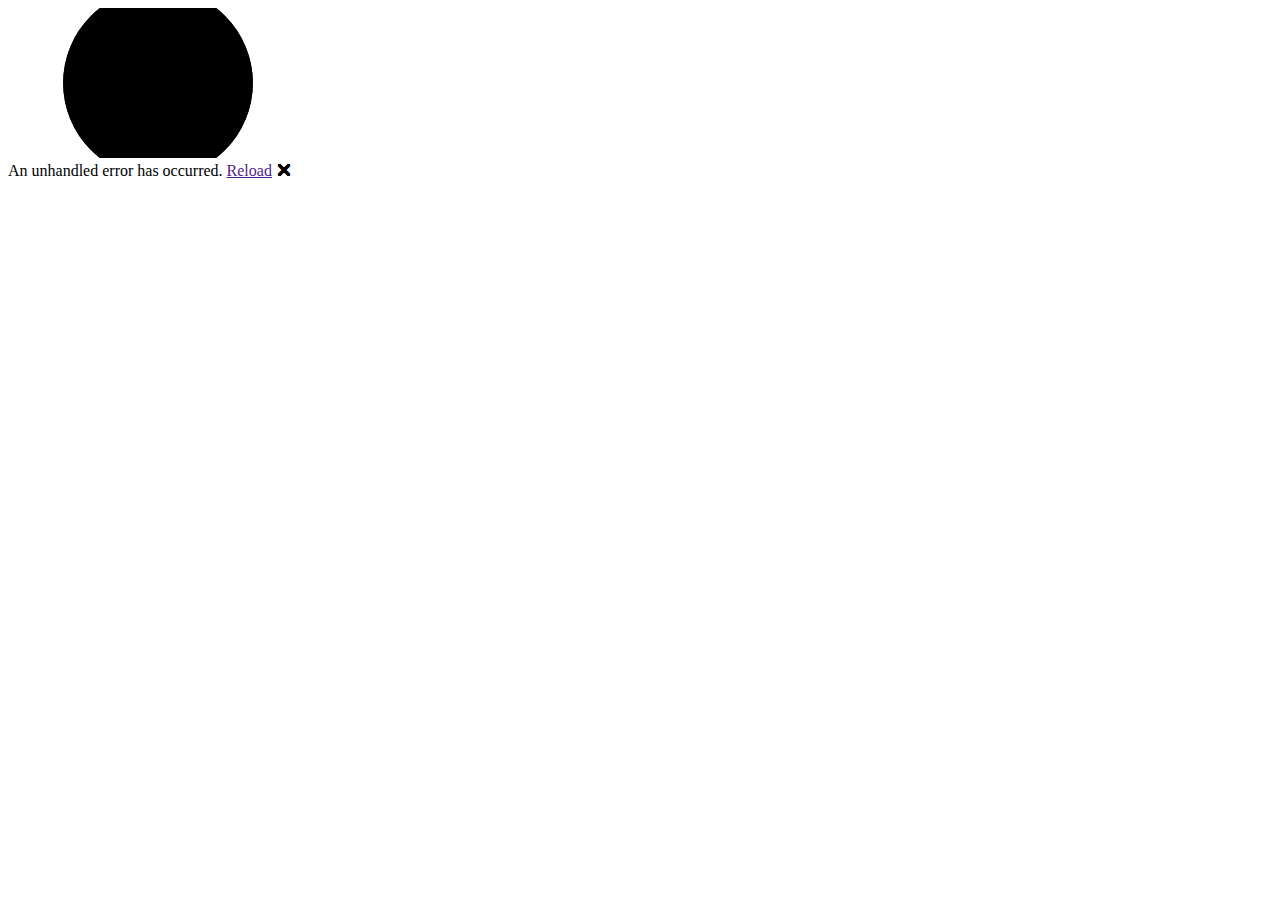
==== SpawnDev.BlazorJS.WebTorrents.Demo/wwwroot/index.html @ ecd2c39d "Add project files." ====
<!DOCTYPE html>
<html lang="en">

<head>
    <meta charset="utf-8" />
    <meta name="viewport" content="width=device-width, initial-scale=1.0, maximum-scale=1.0, user-scalable=no" />
    <title>SpawnDev.BlazorJS.WebTorrents.Demo</title>
    <base href="/" />
    <link href="css/bootstrap/bootstrap.min.css" rel="stylesheet" />
    <link href="css/app.css" rel="stylesheet" />
    <link rel="icon" type="image/png" href="favicon.png" />
    <link href="SpawnDev.BlazorJS.WebTorrents.Demo.styles.css" rel="stylesheet" />
</head>

<body>
    <div id="app">
        <svg class="loading-progress">
            <circle r="40%" cx="50%" cy="50%" />
            <circle r="40%" cx="50%" cy="50%" />
        </svg>
        <div class="loading-progress-text"></div>
    </div>

    <div id="blazor-error-ui">
        An unhandled error has occurred.
        <a href="" class="reload">Reload</a>
        <a class="dismiss">🗙</a>
    </div>
    <script src="_framework/blazor.webassembly.js"></script>
    <script>navigator.serviceWorker.register('service-worker.js');</script>
</body>

</html>
---- SpawnDev.BlazorJS.WebTorrents.Demo/wwwroot/css/app.css ----
@import url('open-iconic/font/css/open-iconic-bootstrap.min.css');

html, body {
    font-family: 'Helvetica Neue', Helvetica, Arial, sans-serif;
}

h1:focus {
    outline: none;
}

a, .btn-link {
    color: #0071c1;
}

.btn-primary {
    color: #fff;
    background-color: #1b6ec2;
    border-color: #1861ac;
}

.btn:focus, .btn:active:focus, .btn-link.nav-link:focus, .form-control:focus, .form-check-input:focus {
  box-shadow: 0 0 0 0.1rem white, 0 0 0 0.25rem #258cfb;
}

.content {
    padding-top: 1.1rem;
}

.valid.modified:not([type=checkbox]) {
    outline: 1px solid #26b050;
}

.invalid {
    outline: 1px solid red;
}

.validation-message {
    color: red;
}

#blazor-error-ui {
    background: lightyellow;
    bottom: 0;
    box-shadow: 0 -1px 2px rgba(0, 0, 0, 0.2);
    display: none;
    left: 0;
    padding: 0.6rem 1.25rem 0.7rem 1.25rem;
    position: fixed;
    width: 100%;
    z-index: 1000;
}

    #blazor-error-ui .dismiss {
        cursor: pointer;
        position: absolute;
        right: 0.75rem;
        top: 0.5rem;
    }

.blazor-error-boundary {
    background: url([data-uri]) no-repeat 1rem/1.8rem, #b32121;
    padding: 1rem 1rem 1rem 3.7rem;
    color: white;
}

    .blazor-error-boundary::after {
        content: "An error has occurred."
    }

.loading-progress {
    position: relative;
    display: block;
    width: 8rem;
    height: 8rem;
    margin: 20vh auto 1rem auto;
}

    .loading-progress circle {
        fill: none;
        stroke: #e0e0e0;
        stroke-width: 0.6rem;
        transform-origin: 50% 50%;
        transform: rotate(-90deg);
    }

        .loading-progress circle:last-child {
            stroke: #1b6ec2;
            stroke-dasharray: calc(3.141 * var(--blazor-load-percentage, 0%) * 0.8), 500%;
            transition: stroke-dasharray 0.05s ease-in-out;
        }

.loading-progress-text {
    position: absolute;
    text-align: center;
    font-weight: bold;
    inset: calc(20vh + 3.25rem) 0 auto 0.2rem;
}

    .loading-progress-text:after {
        content: var(--blazor-load-percentage-text, "Loading");
    }
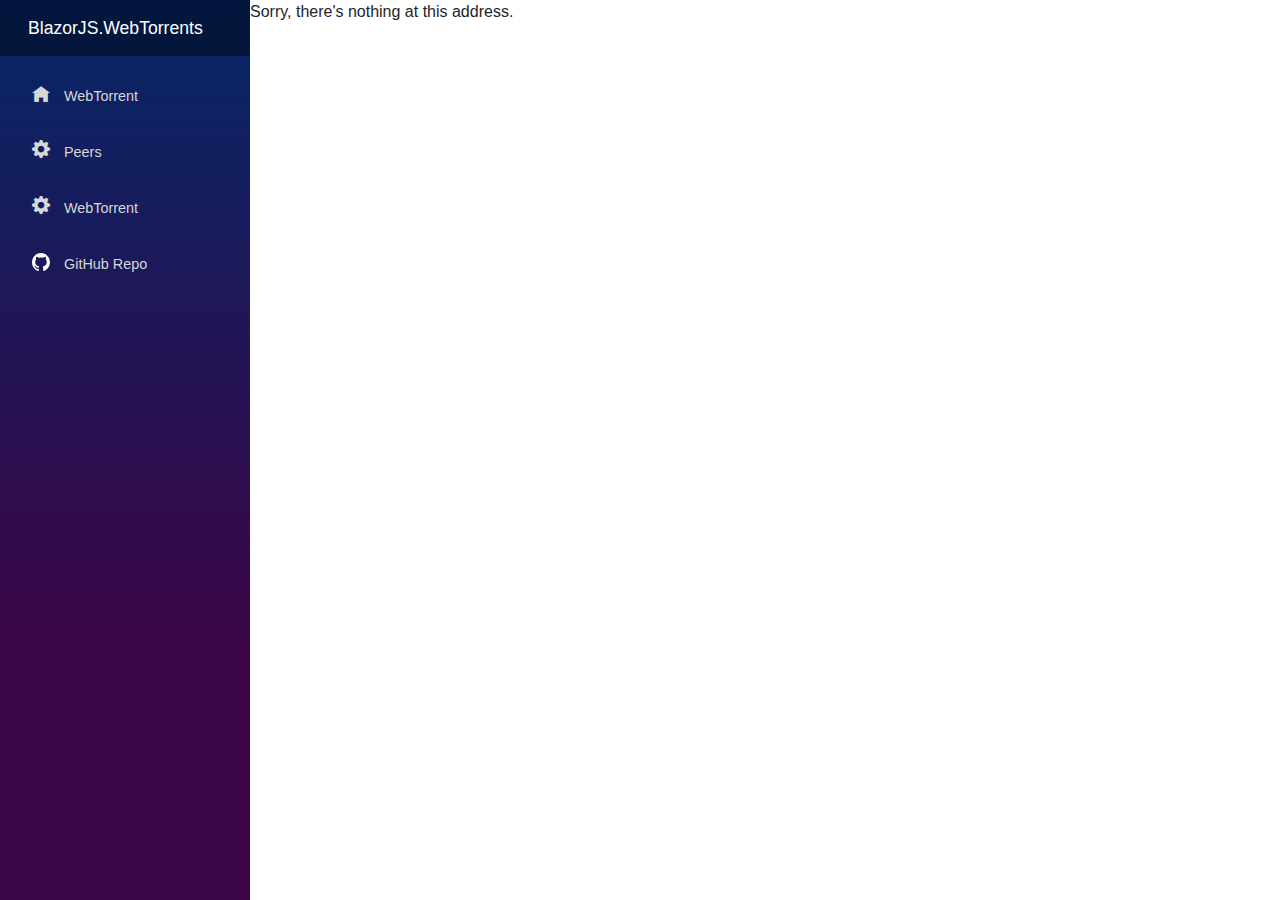
==== commit 1966db68: "Demo update. WIP." ====
--- a/SpawnDev.BlazorJS.WebTorrents.Demo/wwwroot/index.html
+++ b/SpawnDev.BlazorJS.WebTorrents.Demo/wwwroot/index.html
@@ -6,10 +6,13 @@
     <meta name="viewport" content="width=device-width, initial-scale=1.0, maximum-scale=1.0, user-scalable=no" />
     <title>SpawnDev.BlazorJS.WebTorrents.Demo</title>
     <base href="/" />
-    <link href="css/bootstrap/bootstrap.min.css" rel="stylesheet" />
-    <link href="css/app.css" rel="stylesheet" />
     <link rel="icon" type="image/png" href="favicon.png" />
-    <link href="SpawnDev.BlazorJS.WebTorrents.Demo.styles.css" rel="stylesheet" />
+    <link rel="stylesheet" href="css/bootstrap/bootstrap.min.css" />
+    <!-- Radzen CSS -->
+    <link rel="stylesheet" href="_content/Radzen.Blazor/css/material-dark-base.css" id="radzen-theme-link" />
+    <link rel="stylesheet" href="css/app.css" />
+    <link rel="stylesheet" href="SpawnDev.BlazorJS.WebTorrents.Demo.styles.css" />
+
 </head>
 
 <body>
@@ -26,6 +29,8 @@
         <a href="" class="reload">Reload</a>
         <a class="dismiss">🗙</a>
     </div>
+    <!-- Radzen JS -->
+    <script src="_content/Radzen.Blazor/Radzen.Blazor.js?v=@(typeof(Radzen.Colors).Assembly.GetName().Version)"></script>
     <script src="_framework/blazor.webassembly.js"></script>
     <script>navigator.serviceWorker.register('service-worker.js');</script>
 </body>
--- a/SpawnDev.BlazorJS.WebTorrents.Demo/wwwroot/css/app.css
+++ b/SpawnDev.BlazorJS.WebTorrents.Demo/wwwroot/css/app.css
@@ -2,6 +2,8 @@
 
 html, body {
     font-family: 'Helvetica Neue', Helvetica, Arial, sans-serif;
+    color: #fdfdfd;
+    background-color: #020202;
 }
 
 h1:focus {
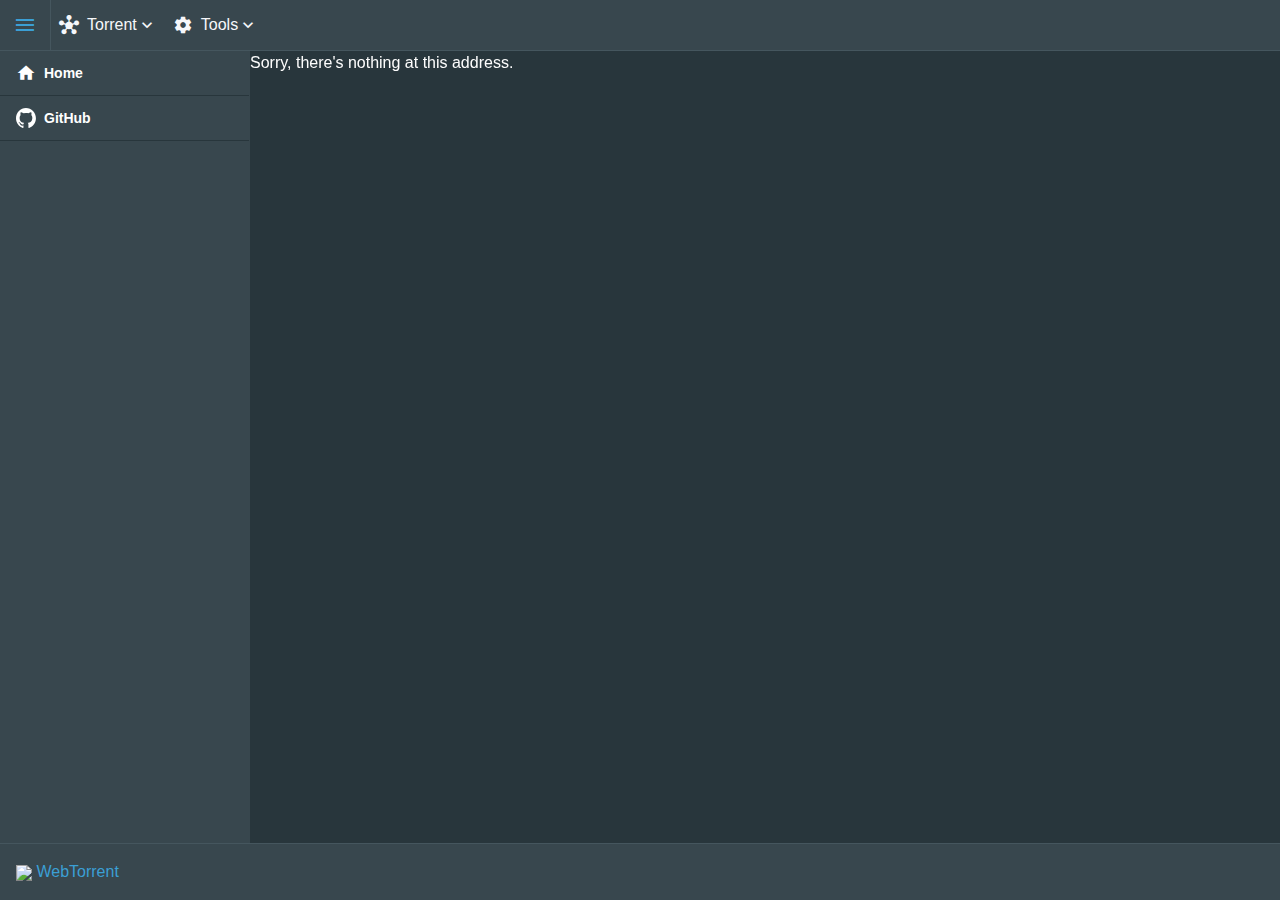
==== commit b3d71034: "Spec and demo update. WIP" ====
--- a/SpawnDev.BlazorJS.WebTorrents.Demo/wwwroot/index.html
+++ b/SpawnDev.BlazorJS.WebTorrents.Demo/wwwroot/index.html
@@ -9,7 +9,8 @@
     <link rel="icon" type="image/png" href="favicon.png" />
     <link rel="stylesheet" href="css/bootstrap/bootstrap.min.css" />
     <!-- Radzen CSS -->
-    <link rel="stylesheet" href="_content/Radzen.Blazor/css/material-dark-base.css" id="radzen-theme-link" />
+    <link rel="stylesheet" href="_content/Radzen.Blazor/css/dark-base.css" id="radzen-theme-link" />
+    <link rel="stylesheet" href="css/dark-base.custom.css" />
     <link rel="stylesheet" href="css/app.css" />
     <link rel="stylesheet" href="SpawnDev.BlazorJS.WebTorrents.Demo.styles.css" />
 
--- a/SpawnDev.BlazorJS.WebTorrents.Demo/wwwroot/css/dark-base.custom.css
+++ b/SpawnDev.BlazorJS.WebTorrents.Demo/wwwroot/css/dark-base.custom.css
@@ -0,0 +1,107 @@
+﻿:root {
+    --rz-white: #ffffff;
+    --rz-black: #000000;
+    --rz-base-50: #e0e0e0;
+    --rz-base-100: #a0a0a0;
+    --rz-base-200: #6c6c6c;
+    --rz-base-300: #545454;
+    --rz-base-400: #383838;
+    --rz-base-500: #333333;
+    --rz-base-600: #2e2e2e;
+    --rz-base-700: #252525;
+    --rz-base-800: #1e1e1e;
+    --rz-base-900: #121212;
+    --rz-primary: #ff6d41;
+    --rz-primary-light: #ff7f58;
+    --rz-primary-lighter: rgba(255, 109, 65, 0.16);
+    --rz-primary-dark: #eb643c;
+    --rz-primary-darker: #bf5231;
+    --rz-secondary: #3b9fd5;
+    --rz-secondary-light: #53abda;
+    --rz-secondary-lighter: rgba(59, 159, 213, 0.2);
+    --rz-secondary-dark: #3692c4;
+    --rz-secondary-darker: #2c77a0;
+    --rz-info: #2cc8c8;
+    --rz-info-light: #4ed1d1;
+    --rz-info-lighter: rgba(44, 200, 200, 0.2);
+    --rz-info-dark: #25a8a8;
+    --rz-info-darker: #219696;
+    --rz-success: #5dbf74;
+    --rz-success-light: #77c98a;
+    --rz-success-lighter: rgba(93, 191, 116, 0.16);
+    --rz-success-dark: #4ea061;
+    --rz-success-darker: #468f57;
+    --rz-warning: #fac152;
+    --rz-warning-light: #fbcb6e;
+    --rz-warning-lighter: rgba(250, 193, 82, 0.2);
+    --rz-warning-dark: #d2a245;
+    --rz-warning-darker: #bc913e;
+    --rz-danger: #f9777f;
+    --rz-danger-light: #fa8d93;
+    --rz-danger-lighter: rgba(249, 119, 127, 0.2);
+    --rz-danger-dark: #d1646b;
+    --rz-danger-darker: #bb595f;
+    --rz-on-primary: #ffffff;
+    --rz-on-primary-light: #ffffff;
+    --rz-on-primary-lighter: #ff6d41;
+    --rz-on-primary-dark: #ffffff;
+    --rz-on-primary-darker: #ffffff;
+    --rz-on-secondary: #ffffff;
+    --rz-on-secondary-light: #ffffff;
+    --rz-on-secondary-lighter: #3b9fd5;
+    --rz-on-secondary-dark: #ffffff;
+    --rz-on-secondary-darker: #ffffff;
+    --rz-on-info: #ffffff;
+    --rz-on-info-light: #ffffff;
+    --rz-on-info-lighter: #2cc8c8;
+    --rz-on-info-dark: #ffffff;
+    --rz-on-info-darker: #ffffff;
+    --rz-on-success: #ffffff;
+    --rz-on-success-light: #ffffff;
+    --rz-on-success-lighter: #5dbf74;
+    --rz-on-success-dark: #ffffff;
+    --rz-on-success-darker: #ffffff;
+    --rz-on-warning: #ffffff;
+    --rz-on-warning-light: #ffffff;
+    --rz-on-warning-lighter: #fac152;
+    --rz-on-warning-dark: #ffffff;
+    --rz-on-warning-darker: #ffffff;
+    --rz-on-danger: #ffffff;
+    --rz-on-danger-light: #ffffff;
+    --rz-on-danger-lighter: #f9777f;
+    --rz-on-danger-dark: #ffffff;
+    --rz-on-danger-darker: #ffffff;
+    --rz-series-1: #376df5;
+    --rz-series-2: #64dfdf;
+    --rz-series-3: #f68769;
+    --rz-series-4: #c161e2;
+    --rz-series-5: #fdd07a;
+    --rz-series-6: #f8629b;
+    --rz-series-7: #74d062;
+    --rz-series-8: #84a7ff;
+    --rz-series-9: #4d99f9;
+    --rz-series-10: #8cecec;
+    --rz-series-11: #fab793;
+    --rz-series-12: #da88ee;
+    --rz-series-13: #fee3ab;
+    --rz-series-14: #fb89c3;
+    --rz-series-15: #a2e389;
+    --rz-series-16: #b5caff;
+    --rz-series-17: #1750f3;
+    --rz-series-18: #46d7d7;
+    --rz-series-19: #f46e4c;
+    --rz-series-20: #b343db;
+    --rz-series-21: #fdc55f;
+    --rz-series-22: #f64485;
+    --rz-series-23: #58c544;
+    --rz-series-24: #6a93ff;
+}
+
+:root {
+    --rz-text-title-color: var(--rz-base-50);
+    --rz-text-color: var(--rz-base-100);
+    --rz-text-secondary-color: var(--rz-base-300);
+    --rz-text-tertiary-color: var(--rz-base-400);
+    --rz-text-disabled-color: var(--rz-base-600);
+    --rz-text-contrast-color: var(--rz-white);
+}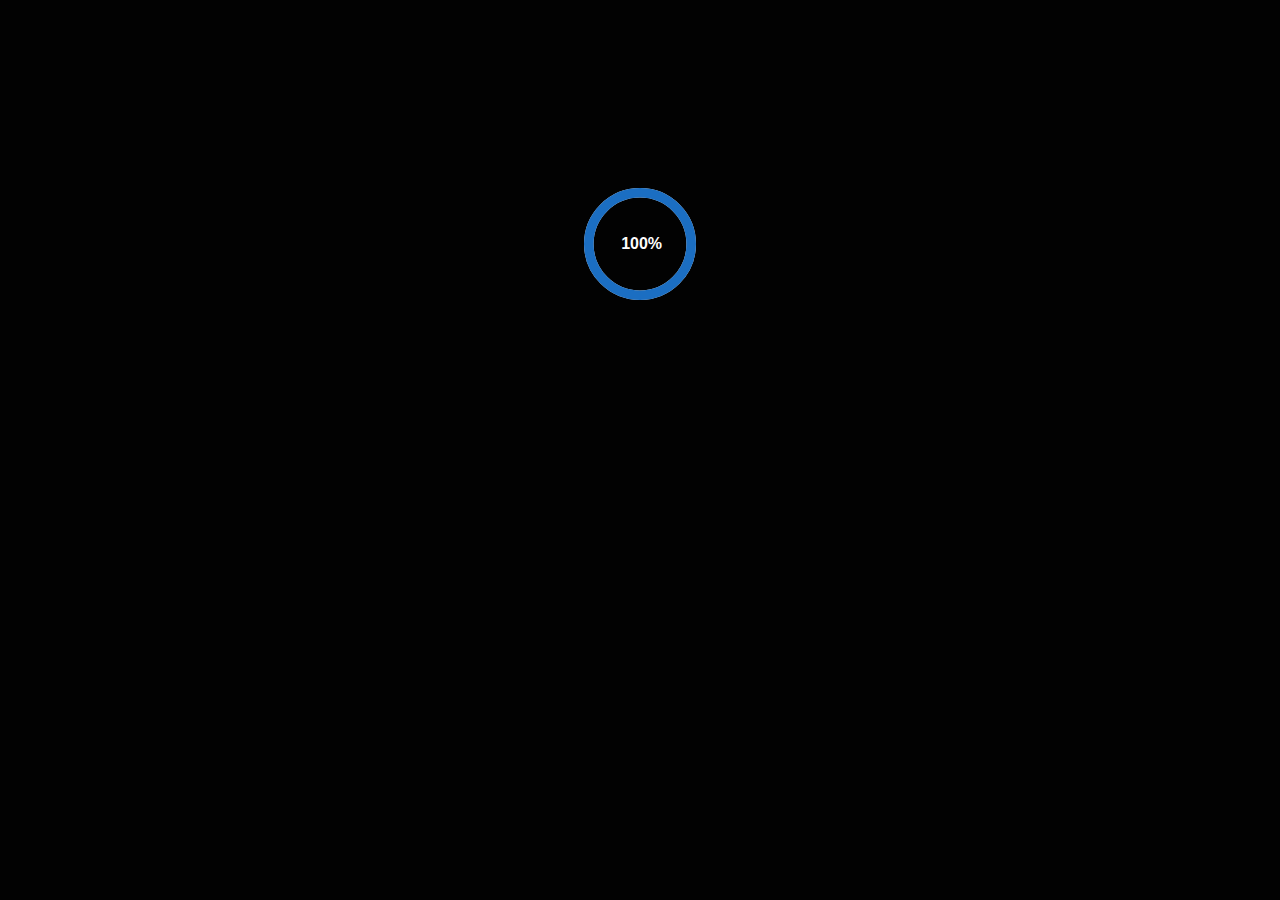
==== commit 21e127f9: "Demo update" ====
--- a/SpawnDev.BlazorJS.WebTorrents.Demo/wwwroot/index.html
+++ b/SpawnDev.BlazorJS.WebTorrents.Demo/wwwroot/index.html
@@ -9,8 +9,8 @@
     <link rel="icon" type="image/png" href="favicon.png" />
     <link rel="stylesheet" href="css/bootstrap/bootstrap.min.css" />
     <!-- Radzen CSS -->
-    <link rel="stylesheet" href="_content/Radzen.Blazor/css/dark-base.css" id="radzen-theme-link" />
-    <link rel="stylesheet" href="css/dark-base.custom.css" />
+    <link rel="stylesheet" href="_content/Radzen.Blazor/css/material-dark.css" id="radzen-theme-link" />
+    <!--<link rel="stylesheet" href="css/dark-base.custom.css" />-->
     <link rel="stylesheet" href="css/app.css" />
     <link rel="stylesheet" href="SpawnDev.BlazorJS.WebTorrents.Demo.styles.css" />
 
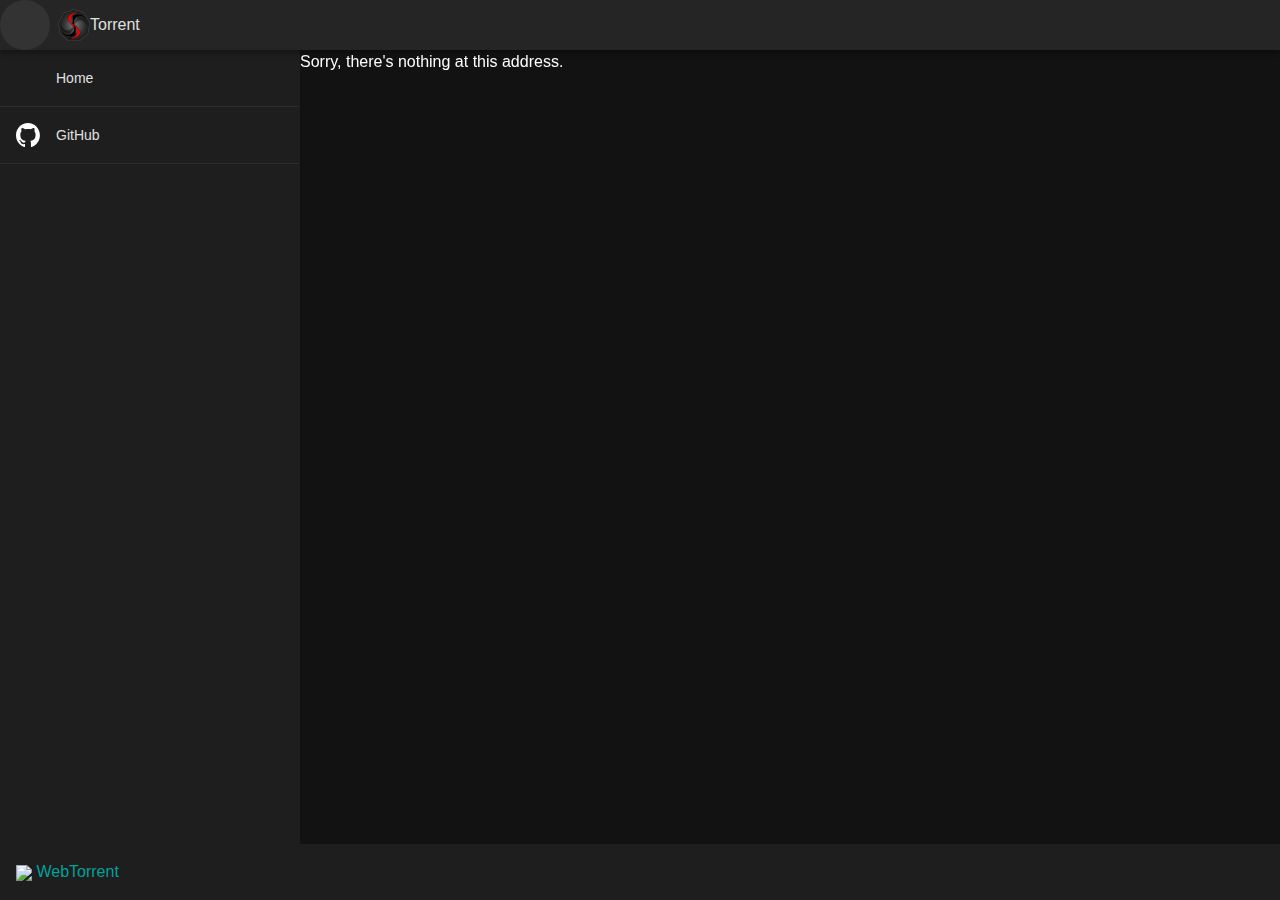
==== commit 8359f230: "FetchStats added. Made Added Torrent.Ratio nullable check" ====
--- a/SpawnDev.BlazorJS.WebTorrents.Demo/wwwroot/index.html
+++ b/SpawnDev.BlazorJS.WebTorrents.Demo/wwwroot/index.html
@@ -13,9 +13,8 @@
     <!--<link rel="stylesheet" href="css/dark-base.custom.css" />-->
     <link rel="stylesheet" href="css/app.css" />
     <link rel="stylesheet" href="SpawnDev.BlazorJS.WebTorrents.Demo.styles.css" />
-
+    <script src="fetch-stats.js"></script>
 </head>
-
 <body>
     <div id="app">
         <svg class="loading-progress">
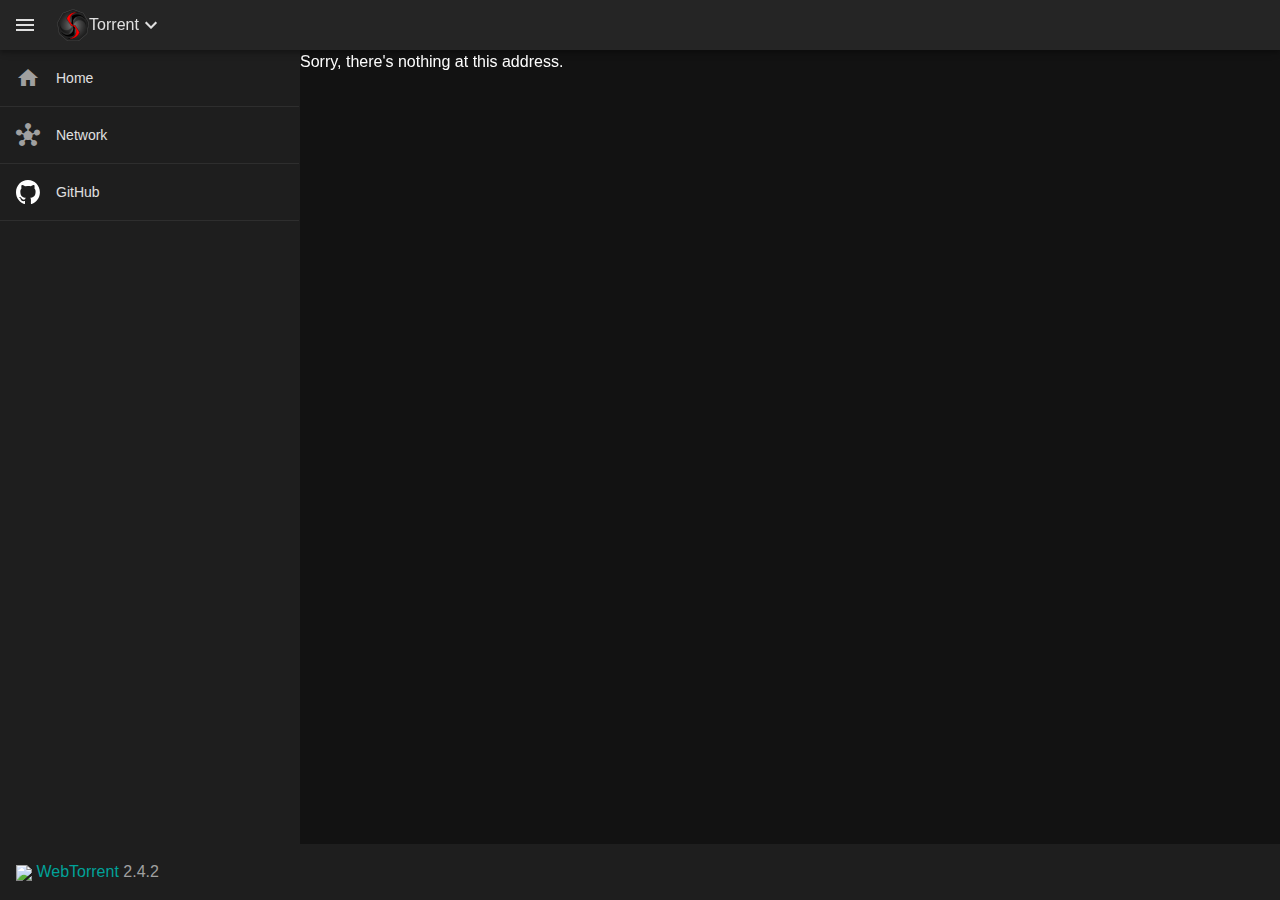
==== commit d62223bc: "Updated WebTorrent server setup. changed static assets path for compatibility. Added video player to" ====
--- a/SpawnDev.BlazorJS.WebTorrents.Demo/wwwroot/index.html
+++ b/SpawnDev.BlazorJS.WebTorrents.Demo/wwwroot/index.html
@@ -13,7 +13,6 @@
     <!--<link rel="stylesheet" href="css/dark-base.custom.css" />-->
     <link rel="stylesheet" href="css/app.css" />
     <link rel="stylesheet" href="SpawnDev.BlazorJS.WebTorrents.Demo.styles.css" />
-    <script src="fetch-stats.js"></script>
 </head>
 <body>
     <div id="app">
@@ -29,10 +28,11 @@
         <a href="" class="reload">Reload</a>
         <a class="dismiss">🗙</a>
     </div>
+    <!-- FetchStats -->
+    <script src="fetch-stats.js"></script>
     <!-- Radzen JS -->
-    <script src="_content/Radzen.Blazor/Radzen.Blazor.js?v=@(typeof(Radzen.Colors).Assembly.GetName().Version)"></script>
+    <script src="_content/Radzen.Blazor/Radzen.Blazor.js"></script>
     <script src="_framework/blazor.webassembly.js"></script>
-    <script>navigator.serviceWorker.register('service-worker.js');</script>
 </body>
 
 </html>
